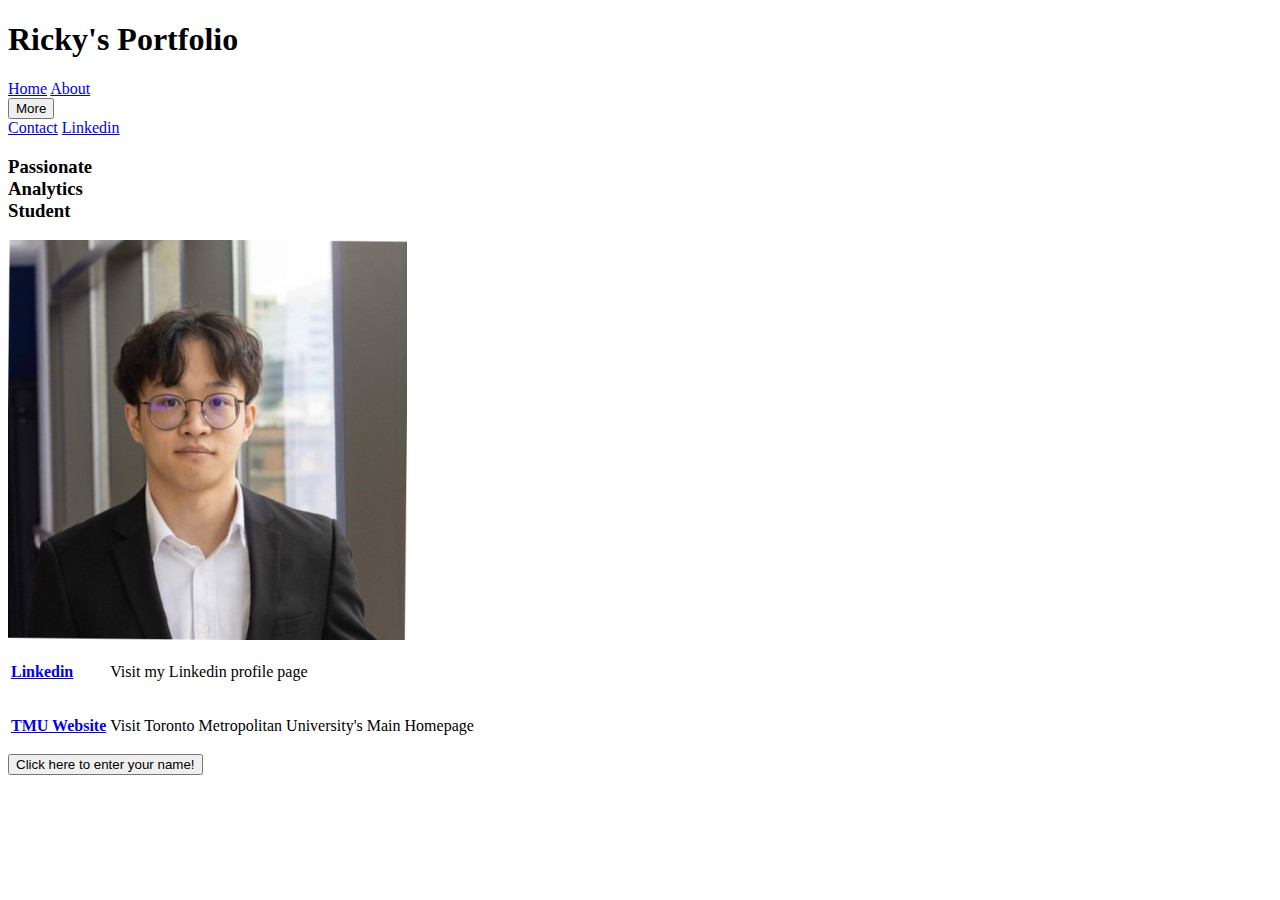
==== ITM780 Portfolio/index.html @ 0e9a71e7 "Create index.html" ====
<!doctype html>

<html lang="en">
<head>    
  <meta charset="UTF-8">
  <meta name="viewpoint" content="width=device-width, initial-scale=1.0">
  <title>My Website</title>
  <link rel="stylesheet" type="text/css" href="style.css" />
  <script src="main.js"></script>
</head>

<h1>Ricky's Portfolio</h1>

<div class="topnav">
  <a class="active" href="index.html">Home</a>
  <a href="about.html">About</a>
  <div class="dropdown">
    <button class = "dropbtn">More
      <i class = "fa fa-caret-down"></i>
    </button>
    <div class = "dropdown-content">
      <a href ="contact.html">Contact</a>
      <a href ="https://www.linkedin.com/in/rickydang25/">Linkedin</a>
    </div>
  </div>  
</div>

<div class = "container">
  <div class = "text">
    <h3>Passionate <br />Analytics <br />Student</h3>
  </div>
  <div class = "image">
  <img src="image/Linkedin.jpg" onclick="enlargeImg()" id = "img1" />
  </div>
</div>

<table>
  <tr>
    <td><p><b><a href="https://www.linkedin.com/in/rickydang25/">Linkedin</a></b></p></td>
    <td>Visit my Linkedin profile page</td>
  </tr>
  <tr>
    <td><p><b><a href="https://www.torontomu.ca/">TMU Website</a></b></p></td>
    <td>Visit Toronto Metropolitan University's Main Homepage</td>
  </tr>
</table>

<button class = "button2" onclick="DisplayText()">Click here to enter your name!</button>

<p class = "p1" id ="name"></p>

</body>
</html>
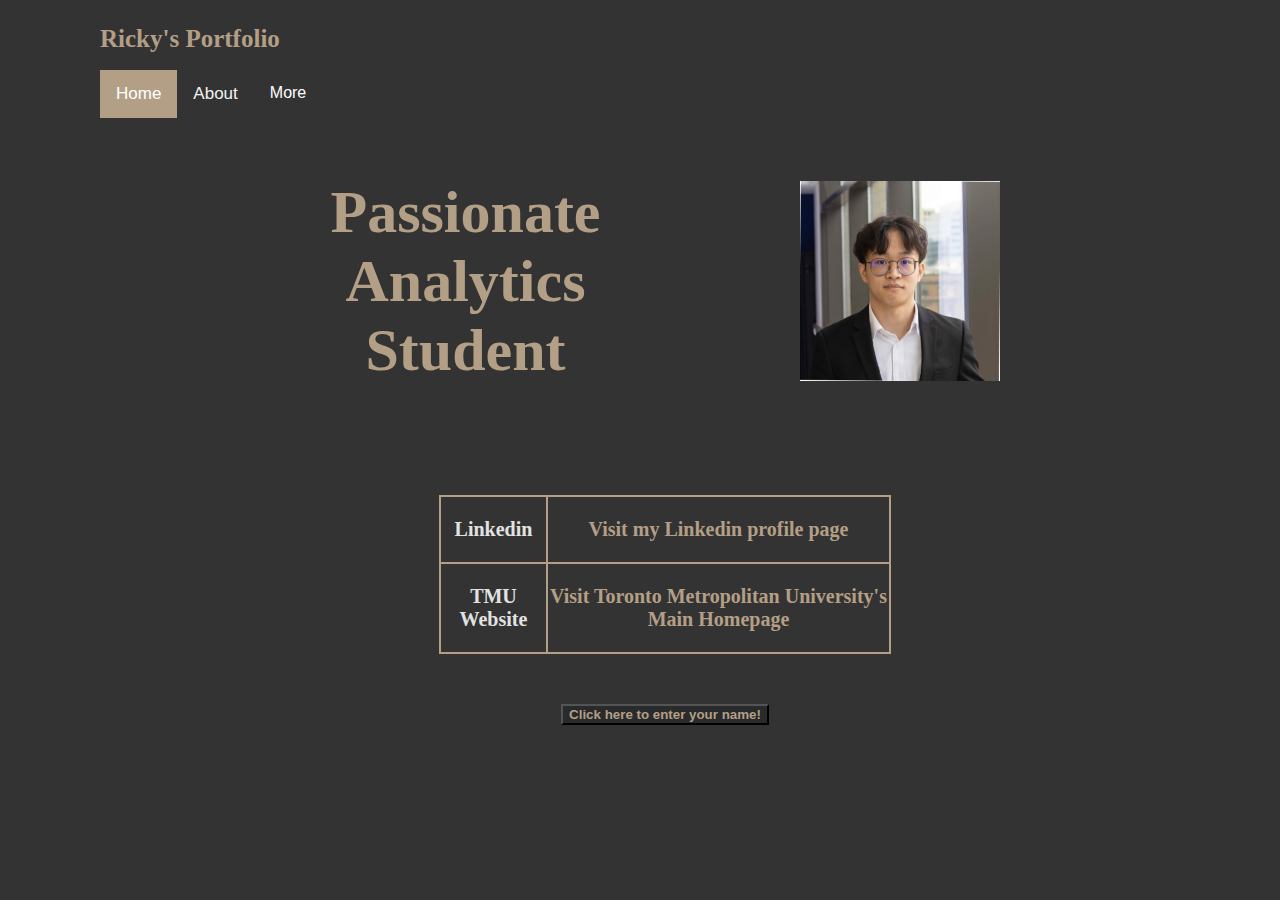
==== commit 23eb3a8e: "Update index.html" ====
--- a/ITM780 Portfolio/index.html
+++ b/ITM780 Portfolio/index.html
@@ -19,7 +19,7 @@
       <i class = "fa fa-caret-down"></i>
     </button>
     <div class = "dropdown-content">
-      <a href ="contact.html">Contact</a>
+      <a href ="contact.html">Contact Me</a>
       <a href ="https://www.linkedin.com/in/rickydang25/">Linkedin</a>
     </div>
   </div>  
--- a/ITM780 Portfolio/style.css
+++ b/ITM780 Portfolio/style.css
@@ -0,0 +1,170 @@
+body {
+    background-color: #333;
+    font-family: Arial, Helvetica, sans-serif;
+    font-size: 25px;
+    margin: 25px 50px 75px 100px;
+}
+h1 {
+    font-family: 'Times New Roman', Times, serif;
+    font-size: 25px;
+    color: rgb(179, 159, 134);
+}
+h2 {
+    text-align: center;
+    font-family: 'Times New Roman', Times, serif;
+    font-size: 25px;
+    color: rgb(255, 255, 255);
+    margin: 10px 25px 10px 25px
+}
+h3 {
+    font-family: 'Times New Roman', Times, serif;
+    font-size: 60px;
+    color: rgb(179, 159, 134);
+    text-align: center;
+}
+.container {
+    display: flex;
+    align-items: center;
+    justify-content: center;
+}
+.p {
+    text-align: center;
+    font-family: 'Times New Roman', Times, serif;
+    font-weight: bold;
+    font-size: 20px;
+    color: rgb(179, 159, 134)
+}
+.p1 {
+    text-align: center;
+    font-family: 'Times New Roman', Times, serif;
+    font-weight: bold;
+    font-size: 30px;
+    color: rgb(179, 159, 134);
+}
+.list {
+    display: flex;
+    justify-content: center;
+    width: 100%;
+    font-weight: bold;
+    font-family: 'Times New Roman', Times, serif;
+    font-size: 20px;
+    color: rgb(179, 159, 134);
+}
+img {
+    max-width: 50%;
+    max-height: 25%;
+    display: inline;
+    float: right;
+}
+.button1 {
+    background-color: rgb(40, 42, 43);
+    color: rgb(179, 159, 134);
+    font-weight: bold;
+    display: block;
+    margin-left: auto;
+    margin-right: auto;
+}
+.button2 {
+    background-color: rgb(40, 42, 43);
+    color: rgb(179, 159, 134);
+    font-weight: bold;
+    display: block;
+    margin-top: 50px;
+    margin-left: auto;
+    margin-right: auto;
+}
+a:link {
+    text-decoration: none;
+    color: #e1e3e2;
+  }
+a:visited {
+    text-decoration: none;
+    color: #221e1c;
+  }
+a:hover {
+    text-decoration: underline;
+    color: #b4a79e;
+  }
+a:active {
+    text-decoration: underline;
+    color: #926c44;
+  }
+table, th, td {
+    border: 2px solid rgb(179, 159, 134);
+    border-collapse: collapse;
+  }
+table {
+    font-family: 'Times New Roman', Times, serif;
+    width: 40%;
+    font-size: 20px;
+    text-align: center;
+    font-weight: bold;
+    margin-top: 50px;
+    margin-left: auto;
+    margin-right: auto;
+    color: rgb(179, 159, 134);
+}
+ul {
+    list-style-type: square;
+    height: 30px;
+}
+ol {
+    list-style-type: upper-roman;
+    height: 100px;
+}
+.topnav {
+    overflow: hidden;
+    background-color: #333;
+  }
+.topnav a {
+    float: left;
+    color: #f2f2f2;
+    text-align: center;
+    padding: 14px 16px;
+    text-decoration: none;
+    font-size: 17px;
+  }
+.topnav a:hover, .dropdown:hover .dropbtn  {
+    background-color: #ddd;
+    color: black;
+  }
+.topnav a.active {
+    background-color: rgb(179, 159, 134);
+    color: white;
+}
+.dropdown .dropbtn {
+    font-size: 16px;  
+    border: none;
+    outline: none;
+    color: white;
+    padding: 14px 16px;
+    background-color: inherit;
+    font-family: inherit;
+    margin: 0;
+}
+.dropdown {
+    float: left;
+    overflow: hidden;
+  }
+.dropdown-content {
+    display: none;
+    position: absolute;
+    background-color: #f9f9f9;
+    min-width: 160px;
+    box-shadow: 0px 8px 16px 0px rgba(0,0,0,0.2);
+    z-index: 1;
+  }
+  .dropdown-content a {
+    float: none;
+    color: black;
+    padding: 12px 16px;
+    text-decoration: none;
+    display: block;
+    text-align: left;
+  }
+  .dropdown-content a:hover {
+    background-color: #ddd;
+  }
+  .dropdown:hover .dropdown-content {
+    display: block;
+  }